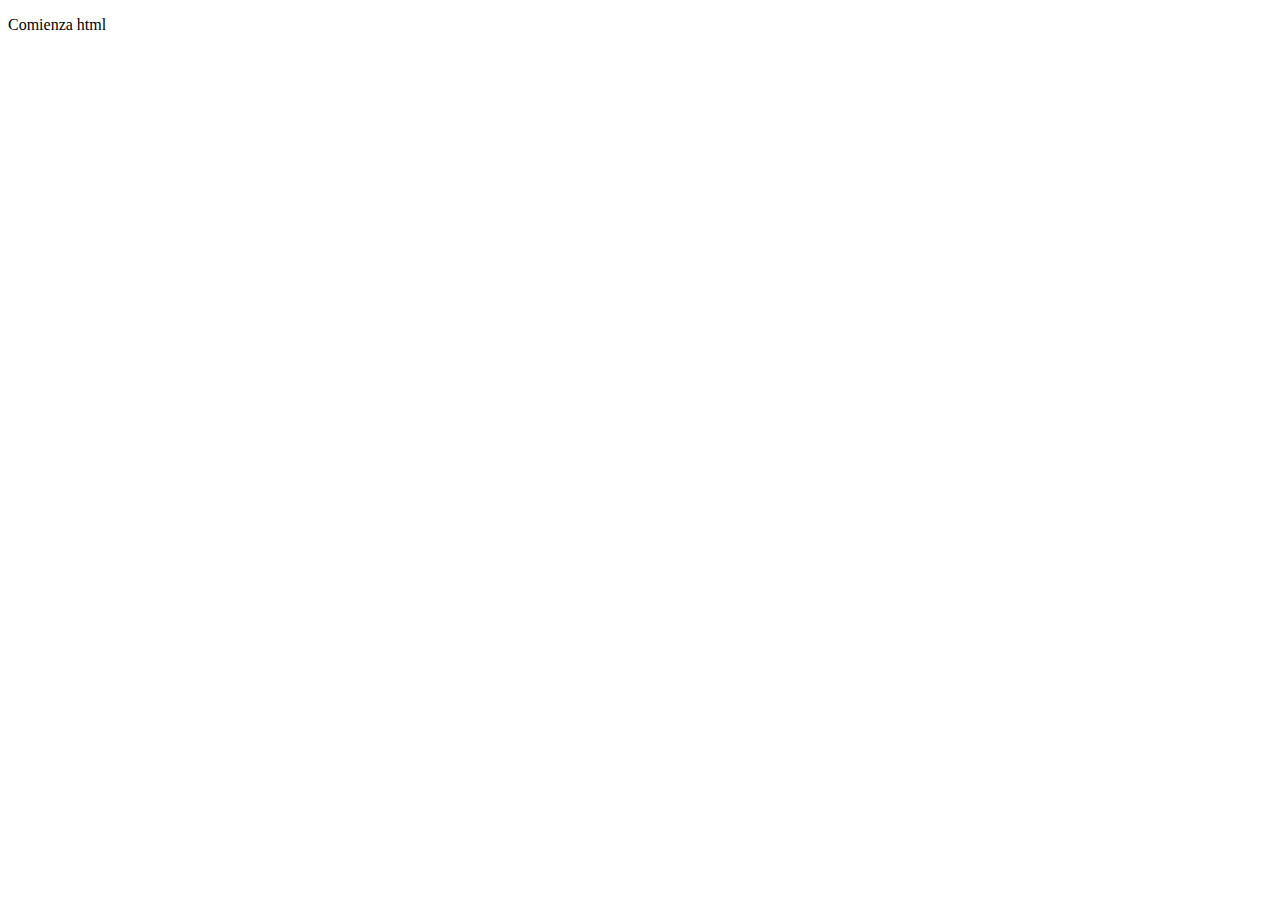
==== index.html @ c452a291 "Comienza js1" ====
<!DOCTYPE html>
<html lang="en">
<head>
    <meta charset="UTF-8">
    <meta http-equiv="X-UA-Compatible" content="IE=edge">
    <meta name="viewport" content="width=device-width, initial-scale=1.0">
    <title>Document</title>
</head>
<body>
    <p>Comienza html</p>
    <script>
        alert ("HTML start")
    </script>
</body>
</html>
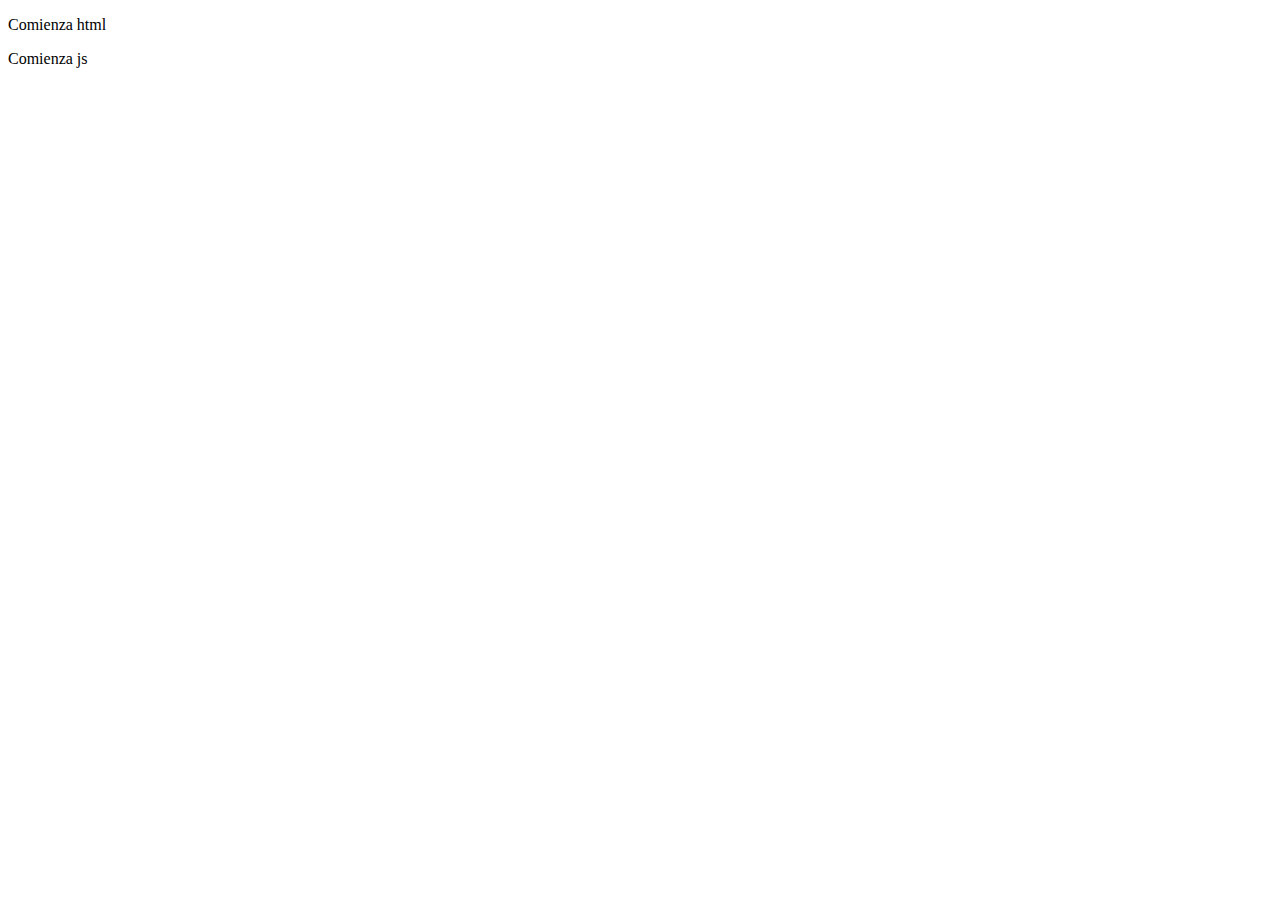
==== commit 84e259b6: "Comienza js2" ====
--- a/index.html
+++ b/index.html
@@ -11,5 +11,6 @@
     <script>
         alert ("HTML start")
     </script>
+    <p>Comienza js</p>
 </body>
 </html>